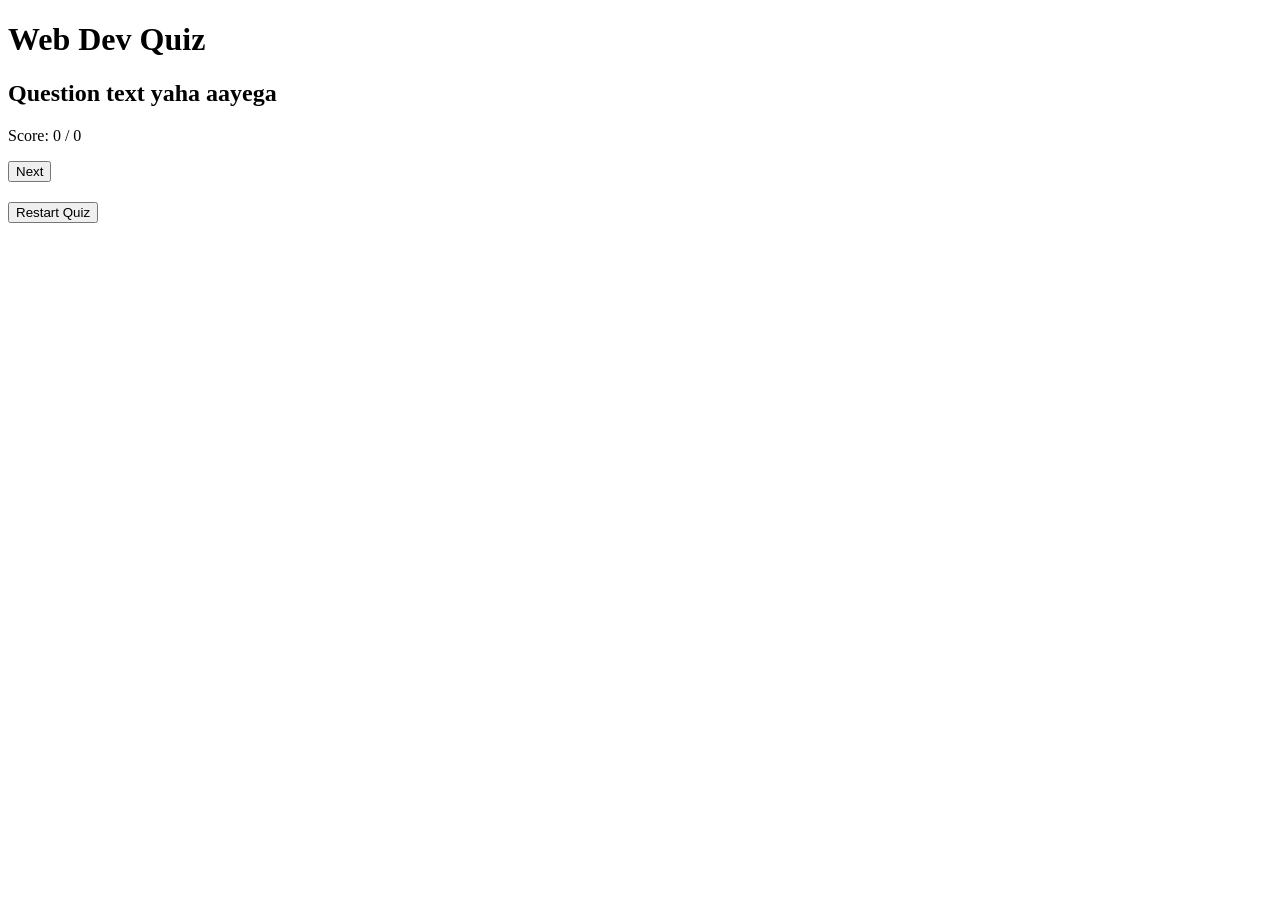
==== quiz2/index.html @ ce9b76fa "Add files via upload" ====
<!DOCTYPE html>
<html lang="en">
<head>
  <meta charset="UTF-8">
  <meta name="viewport" content="width=device-width, initial-scale=1.0">
  <title>JS Interactive Quiz</title>
  <link rel="stylesheet" href="quiz.css">
</head>
<body>

  <div class="quiz-box">
    <h1>Web Dev Quiz</h1>

    <div id="question-container">
      <h2 id="question-text">Question text yaha aayega</h2>
      <div id="options-container">
        <!-- options JS se yaha dalenge -->
      </div>
    </div>

    <div class="footer-row">
      <p id="score-display">Score: 0 / 0</p>
      <button id="next-btn">Next</button>
    </div>

    <div id="result-container" class="hidden">
      <h2 id="result-text"></h2>
      <button id="restart-btn">Restart Quiz</button>
    </div>
  </div>

  <script src="quiz.js"></script>
</body>
</html>
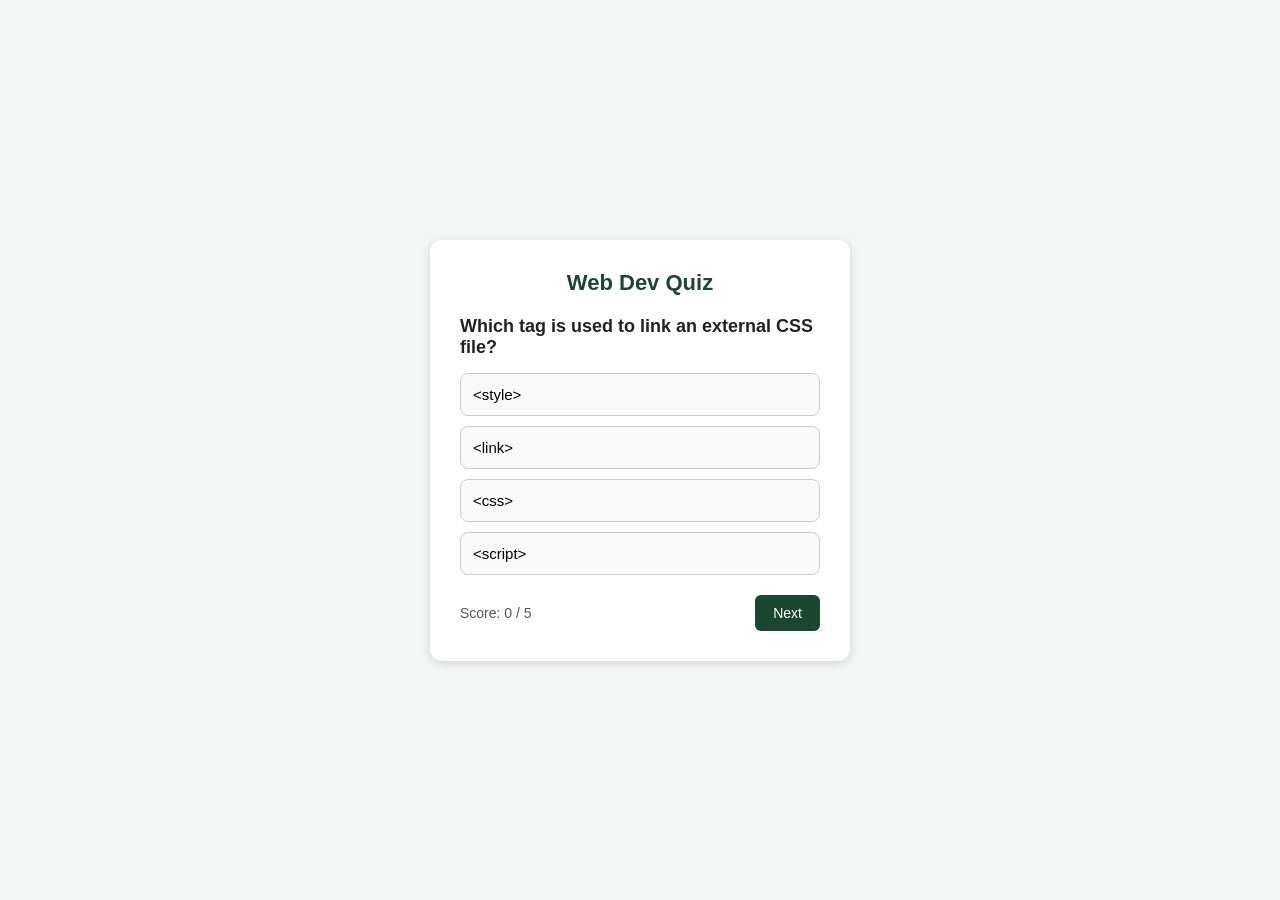
==== commit cc96a452: "Update index.html" ====
--- a/quiz2/index.html
+++ b/quiz2/index.html
@@ -4,7 +4,7 @@
   <meta charset="UTF-8">
   <meta name="viewport" content="width=device-width, initial-scale=1.0">
   <title>JS Interactive Quiz</title>
-  <link rel="stylesheet" href="quiz.css">
+  <link rel="stylesheet" href="style.css">
 </head>
 <body>
 
@@ -29,6 +29,6 @@
     </div>
   </div>
 
-  <script src="quiz.js"></script>
+  <script src="script.js"></script>
 </body>
 </html>
--- a/quiz2/style.css
+++ b/quiz2/style.css
@@ -0,0 +1,110 @@
+* {
+  margin: 0;
+  padding: 0;
+  box-sizing: border-box;
+  font-family: 'Segoe UI', sans-serif;
+}
+
+body {
+  background-color: #f4f6f6;
+  display: flex;
+  justify-content: center;
+  align-items: center;
+  min-height: 100vh;
+}
+
+.quiz-box {
+  background: #fff;
+  width: 420px;
+  max-width: 90%;
+  padding: 30px;
+  border-radius: 12px;
+  box-shadow: 0 2px 10px rgba(0,0,0,0.15);
+}
+
+.quiz-box h1 {
+  text-align: center;
+  color: #1c4532;
+  margin-bottom: 20px;
+  font-size: 22px;
+}
+
+#question-text {
+  font-size: 18px;
+  margin-bottom: 15px;
+  color: #222;
+}
+
+#options-container {
+  display: flex;
+  flex-direction: column;
+  gap: 10px;
+}
+
+.option-btn {
+  padding: 12px;
+  border: 1px solid #ccc;
+  border-radius: 8px;
+  background: #f9f9f9;
+  text-align: left;
+  cursor: pointer;
+  font-size: 15px;
+}
+
+.option-btn:hover {
+  background: #e6f0e6;
+}
+
+.option-btn.selected {
+  border-color: #1c4532;
+  background: #d6ecd6;
+}
+
+.option-btn.correct {
+  background: #b6f0b6;
+  border-color: green;
+}
+
+.option-btn.wrong {
+  background: #f7b6b6;
+  border-color: red;
+}
+
+.footer-row {
+  margin-top: 20px;
+  display: flex;
+  justify-content: space-between;
+  align-items: center;
+}
+
+#score-display {
+  font-size: 14px;
+  color: #555;
+}
+
+#next-btn, #restart-btn {
+  background-color: #1c4532;
+  color: #fff;
+  border: none;
+  padding: 10px 18px;
+  border-radius: 6px;
+  cursor: pointer;
+  font-size: 14px;
+}
+
+#next-btn:hover, #restart-btn:hover {
+  background-color: #163826;
+}
+
+.hidden {
+  display: none;
+}
+
+#result-container {
+  text-align: center;
+}
+
+#result-text {
+  margin-bottom: 20px;
+  color: #1c4532;
+}
